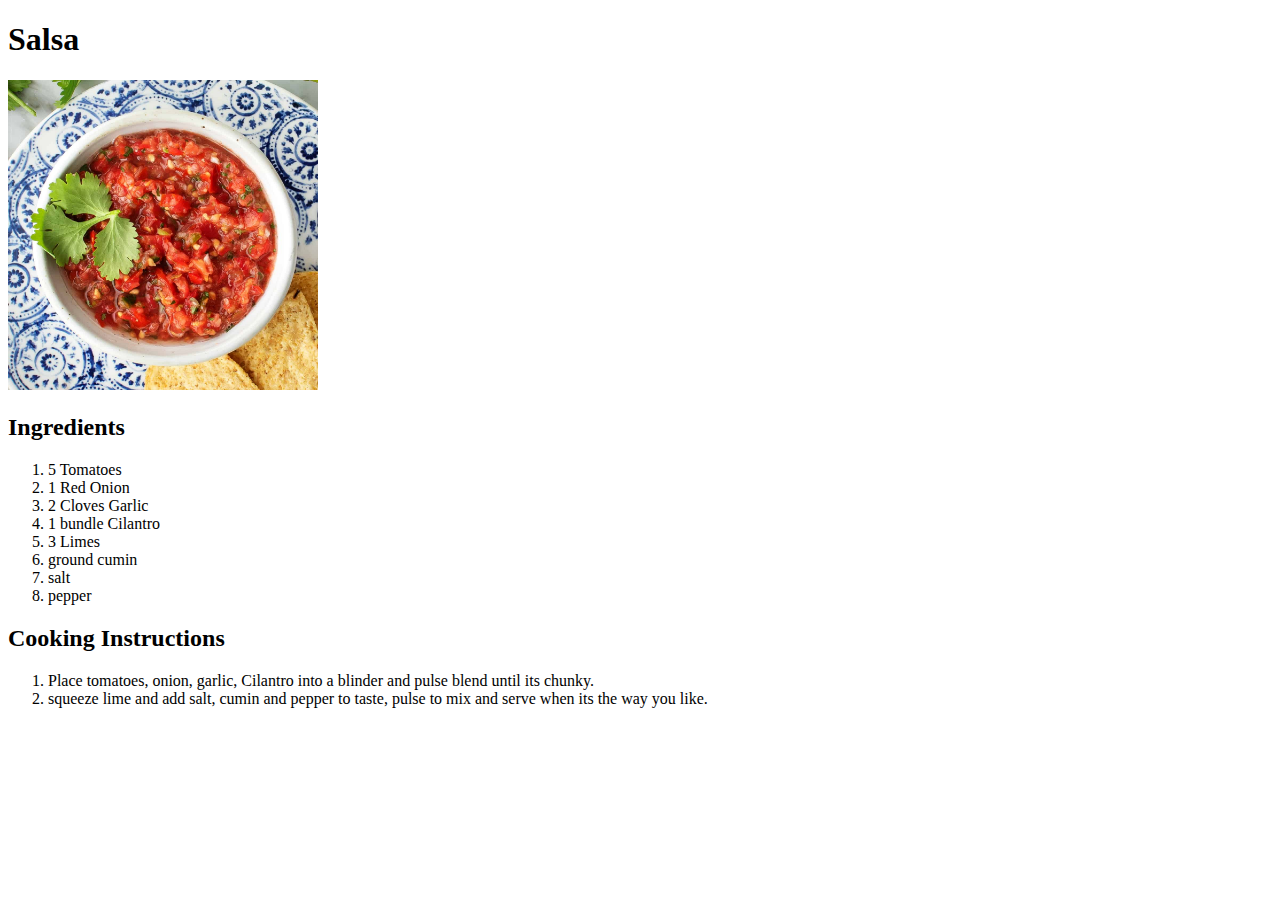
==== recipes/salsa.html @ f5a3e643 "first commit layout for project" ====
<!DOCTYPE html>
<html lang="en">
<head>
    <meta charset="UTF-8">
    <meta name="viewport" content="width=device-width, initial-scale=1.0">
    <title>Salsa</title>
</head>
<body>
    <h1>Salsa</h1>
    <img src="../pictures/salsa.jpg" height="310" width="310">
    <h2>Ingredients</h2>
    <ol>
        <li>5 Tomatoes</li>
        <li>1 Red Onion</li>
        <li>2 Cloves Garlic</li>
        <li>1 bundle Cilantro</li>
        <li>3 Limes</li>
        <li>ground cumin</li>
        <li>salt</li>
        <li>pepper</li>
    </ol>

    <h2>Cooking Instructions</h2>
    <ol>
        <li>
            Place tomatoes, onion, garlic, Cilantro into a blinder and pulse blend until
            its chunky.
        </li>
        <li>
            squeeze lime and add salt, cumin and pepper to taste, pulse to mix
            and serve when its the way you like.

        </li>
    </ol>
    
    
</body>
</html>
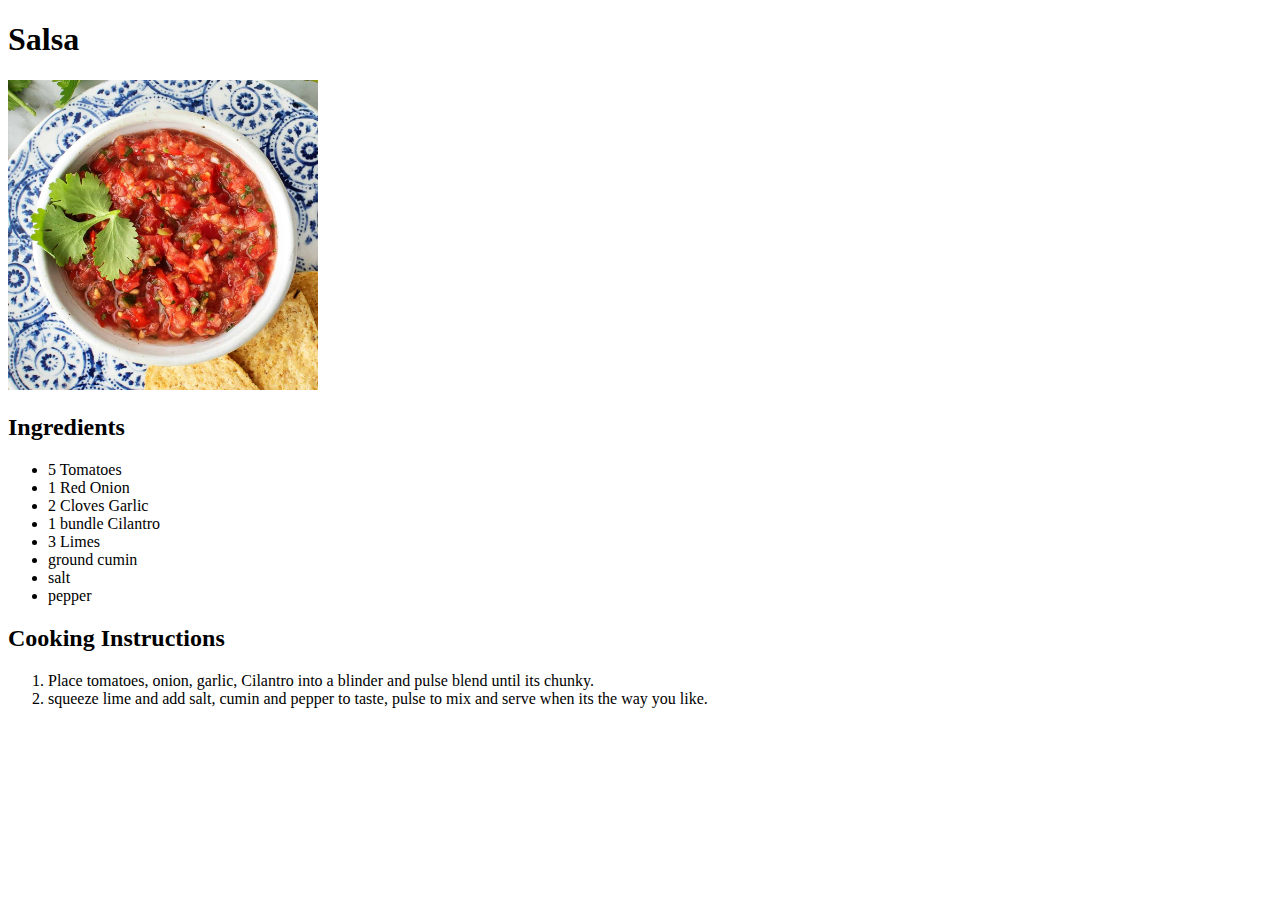
==== commit 481943d8: "Changed the ingredients list from an ol to a ul" ====
--- a/recipes/salsa.html
+++ b/recipes/salsa.html
@@ -9,7 +9,7 @@
     <h1>Salsa</h1>
     <img src="../pictures/salsa.jpg" height="310" width="310">
     <h2>Ingredients</h2>
-    <ol>
+    <ul>
         <li>5 Tomatoes</li>
         <li>1 Red Onion</li>
         <li>2 Cloves Garlic</li>
@@ -18,7 +18,7 @@
         <li>ground cumin</li>
         <li>salt</li>
         <li>pepper</li>
-    </ol>
+    </ul>
 
     <h2>Cooking Instructions</h2>
     <ol>
@@ -29,7 +29,6 @@
         <li>
             squeeze lime and add salt, cumin and pepper to taste, pulse to mix
             and serve when its the way you like.
-
         </li>
     </ol>
     
